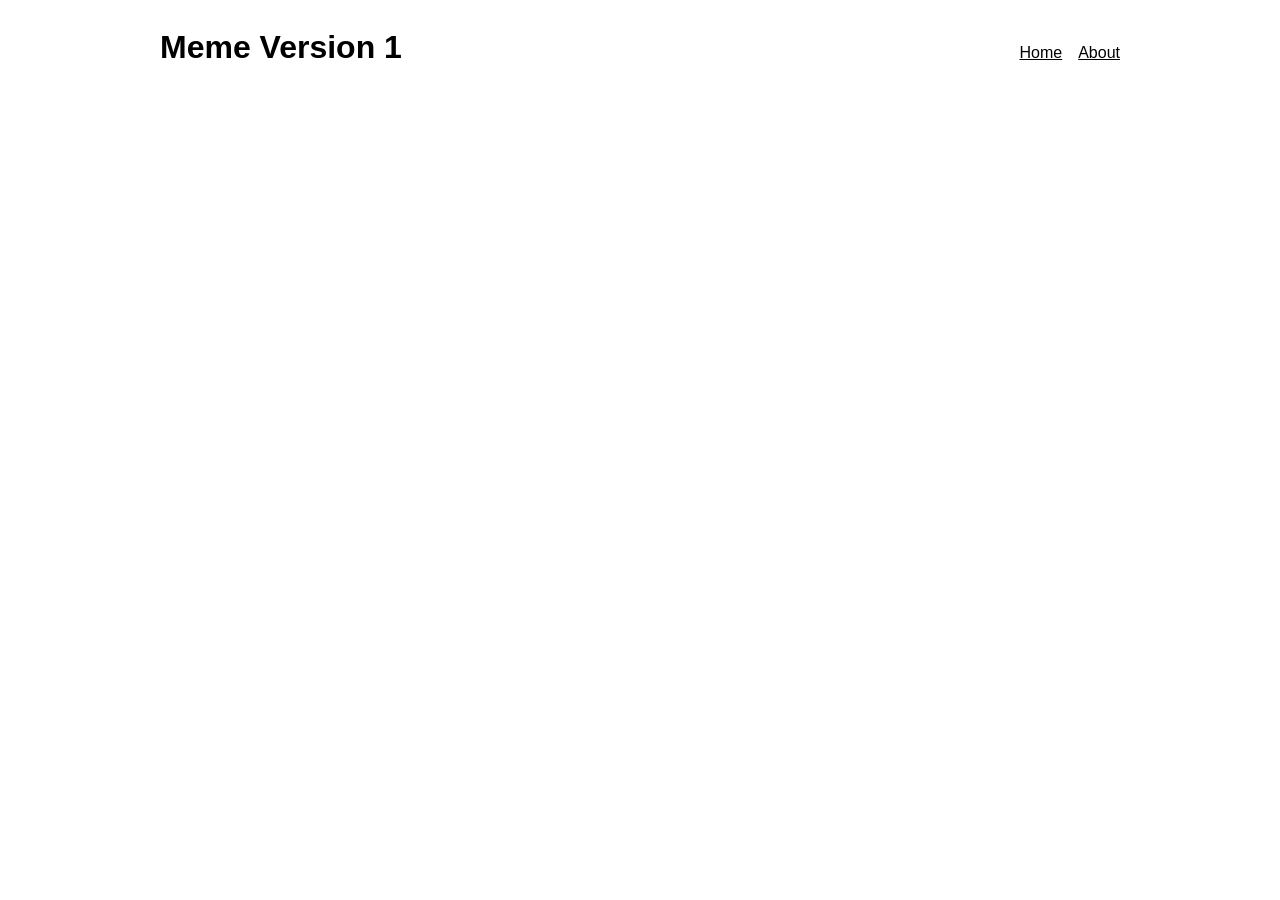
==== meme_v1/index.html @ ef2bf26a "add text example" ====
<!DOCTYPE html>
<html lang="en">
<head>
    <meta charset="UTF-8">
    <link rel="stylesheet" type="text/css" href="style.css">
    <meta name="viewport" content="width=device-width, initial-scale=1.0">
    <meta http-equiv="X-UA-Compatible" content="ie=edge">
    <title>Meme VERSION 1</title>
</head>
<body>
	<div id="container">
		<div id="header">
			<h1>Meme Version 1</h1>
			<ul>
				<li><a href="../index.html">Home</a></li>
				<li><a href="../about.html">About</a></li>
			</ul>
		</div>
	</div>

	<script src="p5.min.js"></script>
	<script src="Sketch.js"></script>
    
</body>
</html>
---- meme_v1/style.css ----
/* our comments go here */

/* generic seletor */


@import url('https://fonts.googleapis.com/css2?family=Merriweather:ital,wght@0,700;1,900&display=swap');


body {
	background-color: white;
	color: black;
	font-family: helvetica, verdana;
 }

 ul {
 	margin: 0;
 	padding: 0;
 }

 li{
 	list-style: none;
 }

 a {
 	color: black;
 	transition: color 200ms ease-in ;
 }

 /* psuedo selector - user interacts */

 a:hover {
 	color: red;
 }

img {
	width: 100%;
}
 /* id and class selector */

 #container, main {
 	min-width: 320px;
 	max-width: 960px;
 	margin: 0 auto;
 }

 #header {
 	display: flex;
 	justify-content: space-between;
 	align-items: baseline;

 }

/* nested selector */
#header ul {

	display: flex;
}


#header li {
	margin-left: 1em;

}

#header a {
	font-size: 1em;

}

#portfolio {
	display: grid;
	grid-template-columns: 1fr 1fr 1fr;
	grid-gap: 1em;
}


.project {
	border: 1px solid black;
	padding: 1em;
	background-color: transparent;
	transition: background-color 200ms ease-in;
	text-align: center;

}

.project:hover {
	background-color: grey;

}
.project a {
	font-size: 1em;
	text-decoration: none;
	
}

/* about */

#portrait {
	width: 600px;
	float: right;
}

#about p {
	font-size: 2em;
}
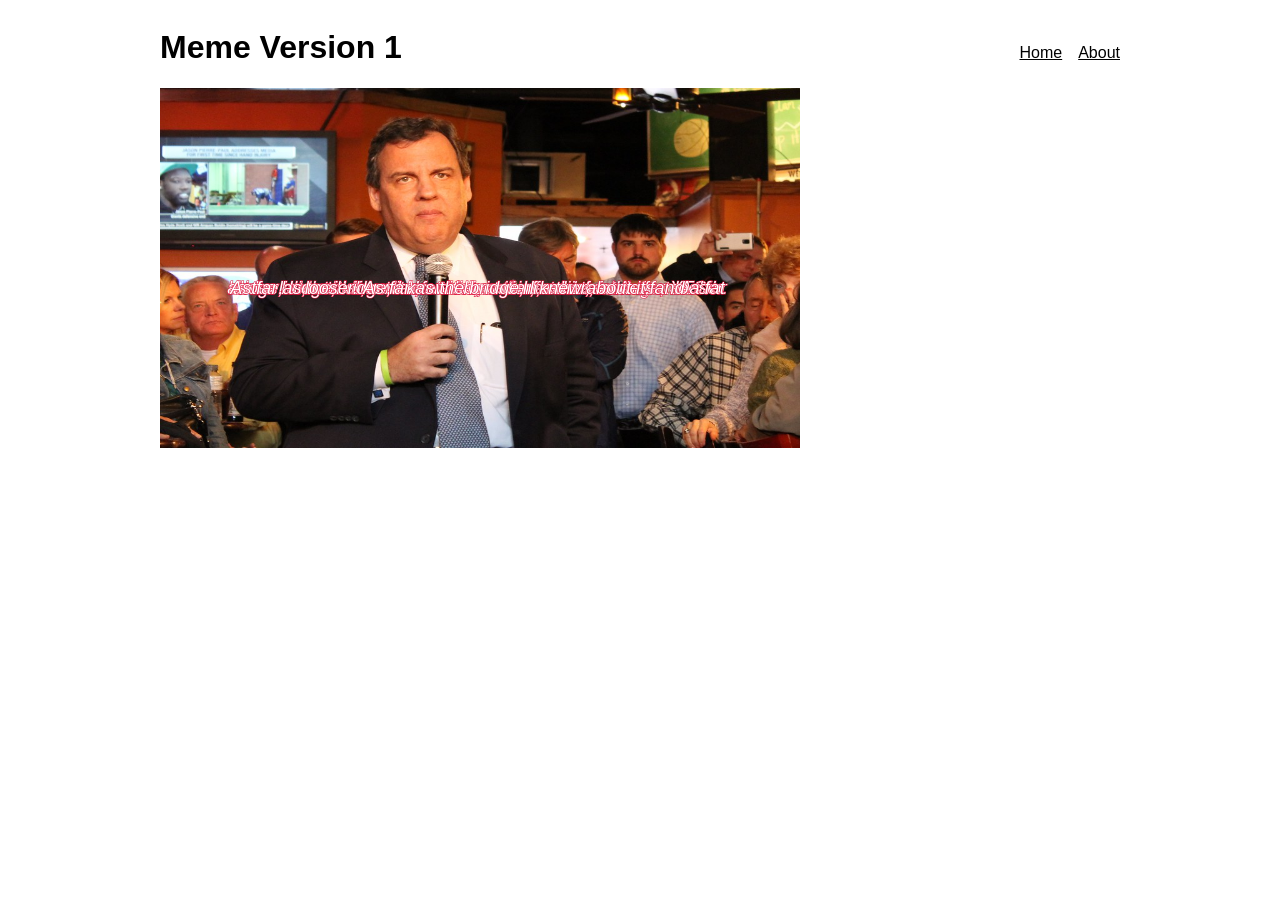
==== commit 2d5d31b8: "updated sketch.js" ====
--- a/meme_v1/index.html
+++ b/meme_v1/index.html
@@ -19,7 +19,7 @@
 	</div>
 
 	<script src="p5.min.js"></script>
-	<script src="Sketch.js"></script>
+	<script src="sketch.js"></script>
     
 </body>
 </html>
